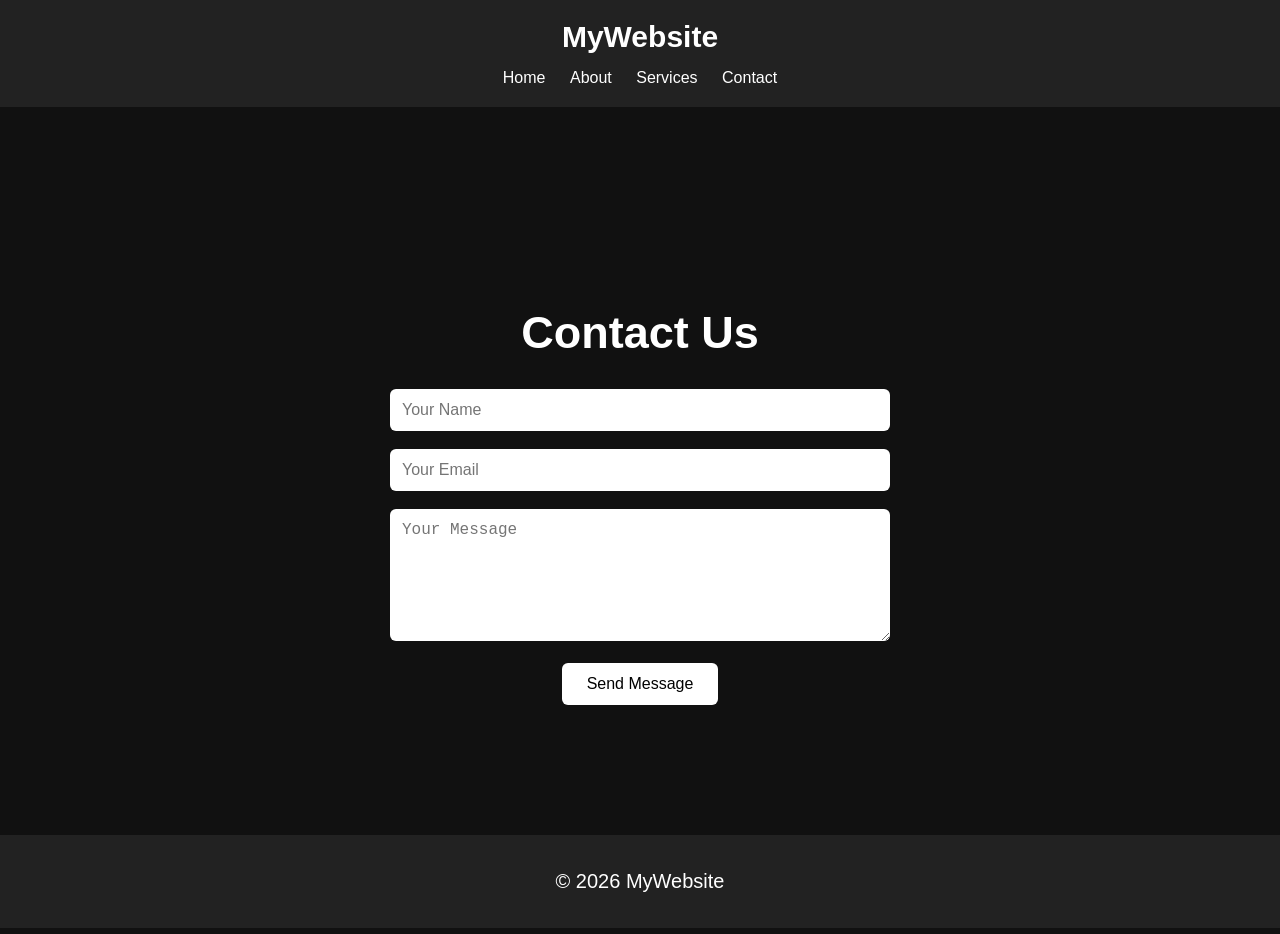
==== contact.html @ e3c1d325 "Initial website" ====
<!DOCTYPE html>
<html lang="en">
<head>
    <meta charset="UTF-8">
    <meta name="viewport" content="width=device-width, initial-scale=1.0">

    <title>Contact - MyWebsite</title>

    <link rel="stylesheet" href="css/style.css">
</head>

<body>

<header>
    <h2>MyWebsite</h2>

    <nav>
        <a href="index.html">Home</a>
        <a href="about.html">About</a>
        <a href="services.html">Services</a>
        <a href="contact.html">Contact</a>
    </nav>
</header>

<main>
    <h1>Contact Us</h1>

    <form>
        <input type="text" placeholder="Your Name" required>
        <br><br>

        <input type="email" placeholder="Your Email" required>
        <br><br>

        <textarea placeholder="Your Message" rows="6" required></textarea>
        <br><br>

        <button type="submit">Send Message</button>
    </form>
</main>

<footer>
    <p>© 2026 MyWebsite</p>
</footer>

</body>
</html>
---- css/style.css ----
* {
    box-sizing: border-box;
}

body {
    margin: 0;
    font-family: Arial, sans-serif;
    color: white;
    text-align: center;

    background:
        radial-gradient(circle at top left, #3b1f8f, transparent 40%),
        radial-gradient(circle at bottom right, #0077b6, transparent 40%),
        linear-gradient(135deg, #09001a, #001b2e);

    min-height: 100vh;
}

header {
    background: rgba(0, 0, 0, 0.35);
    padding: 20px;
}

header h2 {
    margin: 0 0 15px;
}

nav a {
    color: white;
    text-decoration: none;
    margin: 0 12px;
}

nav a:hover {
    text-decoration: underline;
}

.hero {
    padding: 90px 20px;
}

.hero h1 {
    font-size: 48px;
    margin-bottom: 20px;
}

.hero p {
    font-size: 20px;
}

.button {
    display: inline-block;
    margin-top: 25px;
    padding: 14px 28px;

    background: white;
    color: #111;

    text-decoration: none;
    border-radius: 8px;
    font-weight: bold;
}

.button:hover {
    transform: scale(1.05);
}

.features {
    display: flex;
    justify-content: center;
    gap: 20px;
    padding: 30px 20px 70px;
    flex-wrap: wrap;
}

.card {
    width: 260px;
    padding: 25px;

    background: rgba(255, 255, 255, 0.1);
    border-radius: 15px;

    backdrop-filter: blur(10px);
}

.card p {
    line-height: 1.6;
}

footer {
    background: rgba(0, 0, 0, 0.4);
    padding: 20px;
}

@media (max-width: 600px) {

    .hero h1 {
        font-size: 34px;
    }

    nav a {
        display: inline-block;
        margin: 5px;
    }

    .card {
        width: 90%;
    }
}body {
    margin: 0;
    font-family: Arial, sans-serif;
    color: white;
    text-align: center;

    background:
        radial-gradient(circle at top left, #3b1f8f, transparent 40%),
        radial-gradient(circle at bottom right, #0077b6, transparent 40%),
        linear-gradient(135deg, #09001a, #001b2e);

    min-height: 100vh;
}main {
    padding: 100px 20px;
    min-height: 55vh;
}form {
    max-width: 500px;
    margin: 30px auto;
}

input,
textarea {
    width: 100%;
    padding: 12px;
    border: none;
    border-radius: 6px;
    font-size: 16px;
}

textarea {
    resize: vertical;
}

button {
    padding: 12px 25px;
    border: none;
    border-radius: 6px;
    background: white;
    color: black;
    font-size: 16px;
    cursor: pointer;
}

button:hover {
    background: #ddd;
}body {
    margin: 0;
    font-family: Arial, sans-serif;
    background: #111;
    color: white;
    text-align: center;
}

header {
    background: #222;
    padding: 20px;
}

header h2 {
    margin: 0 0 15px;
}

nav a {
    color: white;
    text-decoration: none;
    margin: 0 10px;
}

nav a:hover {
    text-decoration: underline;
}

main {
    padding: 100px 20px;
}

h1 {
    font-size: 45px;
}

main p {
    font-size: 20px;
}

.button {
    display: inline-block;
    margin-top: 20px;
    padding: 12px 25px;
    background: white;
    color: black;
    text-decoration: none;
    border-radius: 6px;
}

footer {
    background: #222;
    padding: 15px;
}
body {
    margin: 0;
    font-family: Arial, sans-serif;
    background: #111;
    color: white;
    text-align: center;
}

h1 {
    margin-top: 100px;
    font-size: 45px;
}

p {
    font-size: 20px;
}

h2 {
    font-size: 30px;
}
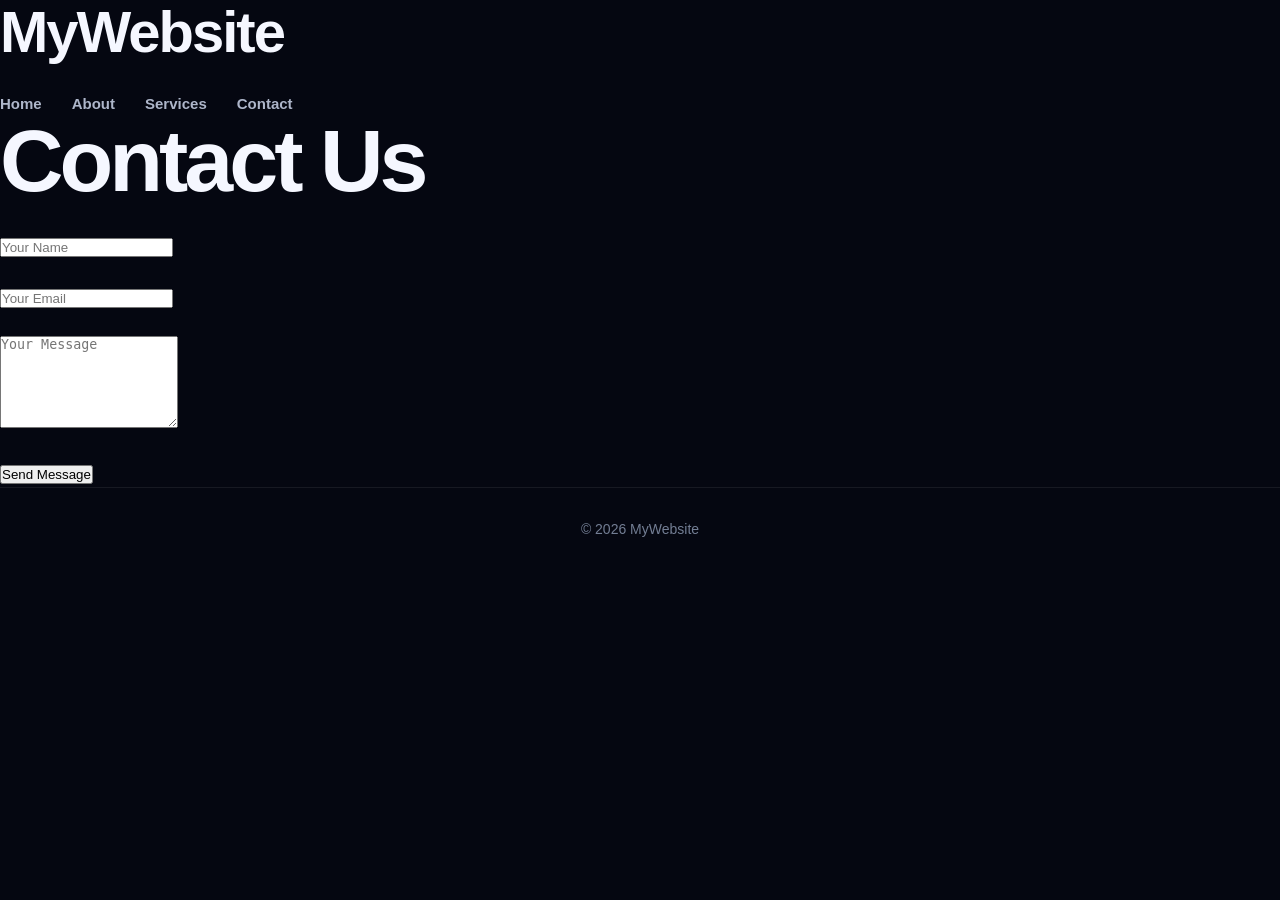
==== commit c2bf6cb1: "Update website and contact page" ====
--- a/contact.html
+++ b/contact.html
@@ -1,47 +1,94 @@
-<!DOCTYPE html>
-<html lang="en">
+<!DOCTYPE html><html lang="en">
 <head>
     <meta charset="UTF-8">
-    <meta name="viewport" content="width=device-width, initial-scale=1.0">
+    <meta name="viewport" content="width=device-width, initial-scale=1.0"><title>Contact - MyWebsite</title>
 
-    <title>Contact - MyWebsite</title>
+<link rel="stylesheet" href="css/style.css">
 
-    <link rel="stylesheet" href="css/style.css">
-</head>
+</head><body><header>
+    <h2>MyWebsite</h2><nav>
+    <a href="index.html">Home</a>
+    <a href="about.html">About</a>
+    <a href="services.html">Services</a>
+    <a href="contact.html">Contact</a>
+</nav>
 
-<body>
+</header><main>
+    <h1>Contact Us</h1><form id="contactForm">
 
-<header>
-    <h2>MyWebsite</h2>
+    <input
+        type="text"
+        id="name"
+        name="name"
+        placeholder="Your Name"
+        required
+    >
 
-    <nav>
-        <a href="index.html">Home</a>
-        <a href="about.html">About</a>
-        <a href="services.html">Services</a>
-        <a href="contact.html">Contact</a>
-    </nav>
-</header>
+    <br><br>
 
-<main>
-    <h1>Contact Us</h1>
+    <input
+        type="email"
+        id="email"
+        name="email"
+        placeholder="Your Email"
+        required
+    >
 
-    <form>
-        <input type="text" placeholder="Your Name" required>
-        <br><br>
+    <br><br>
 
-        <input type="email" placeholder="Your Email" required>
-        <br><br>
+    <textarea
+        id="message"
+        name="message"
+        placeholder="Your Message"
+        rows="6"
+        required
+    ></textarea>
 
-        <textarea placeholder="Your Message" rows="6" required></textarea>
-        <br><br>
+    <br><br>
 
-        <button type="submit">Send Message</button>
-    </form>
-</main>
+    <button type="submit">Send Message</button>
 
-<footer>
+</form>
+
+<p id="status"></p>
+
+</main><footer>
     <p>© 2026 MyWebsite</p>
-</footer>
+</footer><script>
+const form = document.getElementById("contactForm");
+const status = document.getElementById("status");
 
-</body>
+form.addEventListener("submit", async function(event) {
+    event.preventDefault();
+
+    const data = {
+        name: document.getElementById("name").value,
+        email: document.getElementById("email").value,
+        message: document.getElementById("message").value
+    };
+
+    status.textContent = "Sending...";
+
+    try {
+        const response = await fetch("/api/contact", {
+            method: "POST",
+            headers: {
+                "Content-Type": "application/json"
+            },
+            body: JSON.stringify(data)
+        });
+
+        const result = await response.json();
+
+        status.textContent = result.message;
+
+        if (result.success) {
+            form.reset();
+        }
+
+    } catch (error) {
+        status.textContent = "Something went wrong. Please try again.";
+    }
+});
+</script></body>
 </html>
--- a/css/style.css
+++ b/css/style.css
@@ -1,226 +1,370 @@
 * {
+    margin: 0;
+    padding: 0;
     box-sizing: border-box;
 }
 
+html {
+    scroll-behavior: smooth;
+}
+
 body {
-    margin: 0;
-    font-family: Arial, sans-serif;
+    font-family: Arial, Helvetica, sans-serif;
+    background: #050711;
+    color: #f5f7ff;
+    line-height: 1.6;
+    overflow-x: hidden;
+}
+
+a {
+    color: inherit;
+}
+
+.container {
+    width: min(1120px, 90%);
+    margin: auto;
+}
+
+/* HEADER */
+
+.header {
+    position: sticky;
+    top: 0;
+    z-index: 1000;
+    background: rgba(5, 7, 17, 0.82);
+    backdrop-filter: blur(14px);
+    border-bottom: 1px solid rgba(255,255,255,0.08);
+}
+
+.nav {
+    min-height: 72px;
+    display: flex;
+    align-items: center;
+    justify-content: space-between;
+}
+
+.logo {
+    color: #fff;
+    text-decoration: none;
+    font-size: 26px;
+    font-weight: 800;
+    letter-spacing: -1px;
+}
+
+.logo span {
+    color: #8b7cff;
+}
+
+nav {
+    display: flex;
+    gap: 30px;
+}
+
+nav a {
+    color: #aeb6ca;
+    text-decoration: none;
+    font-size: 15px;
+    font-weight: 600;
+    transition: 0.3s;
+}
+
+nav a:hover {
+    color: #fff;
+}
+
+/* HERO */
+
+.hero {
+    min-height: calc(100vh - 72px);
+    display: flex;
+    align-items: center;
+    position: relative;
+    overflow: hidden;
+
+    background:
+        radial-gradient(circle at 80% 20%,
+        rgba(124, 92, 255, 0.30),
+        transparent 32%),
+
+        radial-gradient(circle at 15% 80%,
+        rgba(0, 180, 255, 0.12),
+        transparent 30%),
+
+        linear-gradient(135deg,
+        #03040a,
+        #090719,
+        #03040a);
+}
+
+.hero::before {
+    content: "";
+    position: absolute;
+    width: 420px;
+    height: 420px;
+    right: -160px;
+    top: 100px;
+    border-radius: 50%;
+    background: rgba(125, 91, 255, 0.12);
+    filter: blur(80px);
+}
+
+.hero-content {
+    position: relative;
+    z-index: 2;
+    padding: 100px 0;
+}
+
+.tag {
+    color: #9287ff;
+    font-size: 13px;
+    font-weight: 800;
+    letter-spacing: 3px;
+    margin-bottom: 18px;
+}
+
+h1 {
+    max-width: 850px;
+    font-size: clamp(48px, 8vw, 88px);
+    line-height: 1.02;
+    letter-spacing: -4px;
+    margin-bottom: 28px;
+}
+
+h1 span {
+    background: linear-gradient(90deg, #8d7cff, #b6aaff);
+    -webkit-background-clip: text;
+    -webkit-text-fill-color: transparent;
+}
+
+.intro {
+    max-width: 650px;
+    color: #aeb7ca;
+    font-size: 19px;
+    margin-bottom: 36px;
+}
+
+/* BUTTONS */
+
+.buttons {
+    display: flex;
+    gap: 14px;
+    flex-wrap: wrap;
+}
+
+.btn {
+    display: inline-block;
+    padding: 14px 25px;
+    border-radius: 10px;
+    text-decoration: none;
+    font-weight: 700;
+    transition: 0.3s;
+}
+
+.primary {
+    background: linear-gradient(135deg, #7668ff, #5948e8);
     color: white;
+    box-shadow: 0 12px 35px rgba(108, 99, 255, 0.25);
+}
+
+.primary:hover {
+    transform: translateY(-3px);
+    box-shadow: 0 16px 40px rgba(108, 99, 255, 0.35);
+}
+
+.secondary {
+    border: 1px solid #30384e;
+    color: white;
+    background: rgba(255,255,255,0.02);
+}
+
+.secondary:hover {
+    transform: translateY(-3px);
+    border-color: #7668ff;
+}
+
+/* SECTIONS */
+
+.section {
+    padding: 110px 0;
+    border-top: 1px solid rgba(255,255,255,0.07);
+}
+
+h2 {
+    max-width: 800px;
+    font-size: clamp(35px, 5vw, 58px);
+    line-height: 1.1;
+    letter-spacing: -2px;
+    margin-bottom: 28px;
+}
+
+.text {
+    max-width: 750px;
+    color: #aeb7ca;
+    font-size: 17px;
+}
+
+/* STATS */
+
+.stats {
+    display: flex;
+    gap: 70px;
+    margin-top: 50px;
+    flex-wrap: wrap;
+}
+
+.stats div {
+    display: flex;
+    flex-direction: column;
+}
+
+.stats strong {
+    font-size: 30px;
+}
+
+.stats span {
+    color: #7f899f;
+}
+
+/* CARDS */
+
+.cards {
+    display: grid;
+    grid-template-columns: repeat(3, 1fr);
+    gap: 22px;
+    margin-top: 50px;
+}
+
+.card {
+    padding: 32px;
+    min-height: 240px;
+    background: linear-gradient(
+        145deg,
+        rgba(18, 23, 39, 0.95),
+        rgba(10, 14, 26, 0.95)
+    );
+    border: 1px solid #252d40;
+    border-radius: 18px;
+    transition: 0.35s;
+}
+
+.card:hover {
+    transform: translateY(-8px);
+    border-color: #7668ff;
+    box-shadow: 0 20px 50px rgba(0,0,0,0.35);
+}
+
+.icon {
+    color: #8f84ff;
+    font-weight: 800;
+    margin-bottom: 28px;
+}
+
+.card h3 {
+    font-size: 24px;
+    margin-bottom: 12px;
+}
+
+.card p,
+.project p {
+    color: #9da7bb;
+}
+
+/* PROJECTS */
+
+.project-grid {
+    display: grid;
+    grid-template-columns: repeat(2, 1fr);
+    gap: 22px;
+    margin-top: 50px;
+}
+
+.project {
+    padding: 35px;
+    min-height: 190px;
+    background: #101625;
+    border: 1px solid #252d40;
+    border-radius: 18px;
+    transition: 0.3s;
+}
+
+.project:hover {
+    transform: translateY(-6px);
+    border-color: #7668ff;
+}
+
+.project span {
+    color: #8f84ff;
+    font-weight: 800;
+}
+
+.project h3 {
+    margin: 15px 0 8px;
+    font-size: 25px;
+}
+
+/* CONTACT */
+
+.contact {
     text-align: center;
-
     background:
-        radial-gradient(circle at top left, #3b1f8f, transparent 40%),
-        radial-gradient(circle at bottom right, #0077b6, transparent 40%),
-        linear-gradient(135deg, #09001a, #001b2e);
-
-    min-height: 100vh;
-}
-
-header {
-    background: rgba(0, 0, 0, 0.35);
-    padding: 20px;
-}
-
-header h2 {
-    margin: 0 0 15px;
-}
-
-nav a {
-    color: white;
-    text-decoration: none;
-    margin: 0 12px;
-}
-
-nav a:hover {
-    text-decoration: underline;
-}
-
-.hero {
-    padding: 90px 20px;
-}
-
-.hero h1 {
-    font-size: 48px;
-    margin-bottom: 20px;
-}
-
-.hero p {
-    font-size: 20px;
-}
-
-.button {
-    display: inline-block;
-    margin-top: 25px;
-    padding: 14px 28px;
-
-    background: white;
-    color: #111;
-
-    text-decoration: none;
-    border-radius: 8px;
-    font-weight: bold;
-}
-
-.button:hover {
-    transform: scale(1.05);
-}
-
-.features {
-    display: flex;
-    justify-content: center;
-    gap: 20px;
-    padding: 30px 20px 70px;
-    flex-wrap: wrap;
-}
-
-.card {
-    width: 260px;
-    padding: 25px;
-
-    background: rgba(255, 255, 255, 0.1);
-    border-radius: 15px;
-
-    backdrop-filter: blur(10px);
-}
-
-.card p {
-    line-height: 1.6;
-}
+        radial-gradient(circle at center,
+        rgba(111, 89, 255, 0.10),
+        transparent 50%);
+}
+
+.contact .text {
+    margin: 0 auto 32px;
+}
+
+/* FOOTER */
 
 footer {
-    background: rgba(0, 0, 0, 0.4);
-    padding: 20px;
-}
-
-@media (max-width: 600px) {
-
-    .hero h1 {
-        font-size: 34px;
+    padding: 30px 0;
+    border-top: 1px solid rgba(255,255,255,0.07);
+    color: #737e94;
+    text-align: center;
+    font-size: 14px;
+}
+
+/* MOBILE */
+
+@media (max-width: 700px) {
+
+    .nav {
+        min-height: 65px;
+    }
+
+    nav {
+        gap: 12px;
     }
 
     nav a {
-        display: inline-block;
-        margin: 5px;
-    }
-
-    .card {
-        width: 90%;
-    }
-}body {
-    margin: 0;
-    font-family: Arial, sans-serif;
-    color: white;
-    text-align: center;
-
-    background:
-        radial-gradient(circle at top left, #3b1f8f, transparent 40%),
-        radial-gradient(circle at bottom right, #0077b6, transparent 40%),
-        linear-gradient(135deg, #09001a, #001b2e);
-
-    min-height: 100vh;
-}main {
-    padding: 100px 20px;
-    min-height: 55vh;
-}form {
-    max-width: 500px;
-    margin: 30px auto;
-}
-
-input,
-textarea {
-    width: 100%;
-    padding: 12px;
-    border: none;
-    border-radius: 6px;
-    font-size: 16px;
-}
-
-textarea {
-    resize: vertical;
-}
-
-button {
-    padding: 12px 25px;
-    border: none;
-    border-radius: 6px;
-    background: white;
-    color: black;
-    font-size: 16px;
-    cursor: pointer;
-}
-
-button:hover {
-    background: #ddd;
-}body {
-    margin: 0;
-    font-family: Arial, sans-serif;
-    background: #111;
-    color: white;
-    text-align: center;
-}
-
-header {
-    background: #222;
-    padding: 20px;
-}
-
-header h2 {
-    margin: 0 0 15px;
-}
-
-nav a {
-    color: white;
-    text-decoration: none;
-    margin: 0 10px;
-}
-
-nav a:hover {
-    text-decoration: underline;
-}
-
-main {
-    padding: 100px 20px;
-}
-
-h1 {
-    font-size: 45px;
-}
-
-main p {
-    font-size: 20px;
-}
-
-.button {
-    display: inline-block;
-    margin-top: 20px;
-    padding: 12px 25px;
-    background: white;
-    color: black;
-    text-decoration: none;
-    border-radius: 6px;
-}
-
-footer {
-    background: #222;
-    padding: 15px;
-}
-body {
-    margin: 0;
-    font-family: Arial, sans-serif;
-    background: #111;
-    color: white;
-    text-align: center;
-}
-
-h1 {
-    margin-top: 100px;
-    font-size: 45px;
-}
-
-p {
-    font-size: 20px;
-}
-
-h2 {
-    font-size: 30px;
-}
+        font-size: 12px;
+    }
+
+    .hero-content {
+        padding: 75px 0;
+    }
+
+    h1 {
+        font-size: clamp(43px, 14vw, 65px);
+        letter-spacing: -3px;
+    }
+
+    .intro {
+        font-size: 17px;
+    }
+
+    .section {
+        padding: 80px 0;
+    }
+
+    .cards,
+    .project-grid {
+        grid-template-columns: 1fr;
+    }
+
+    .stats {
+        gap: 30px;
+    }
+} 
